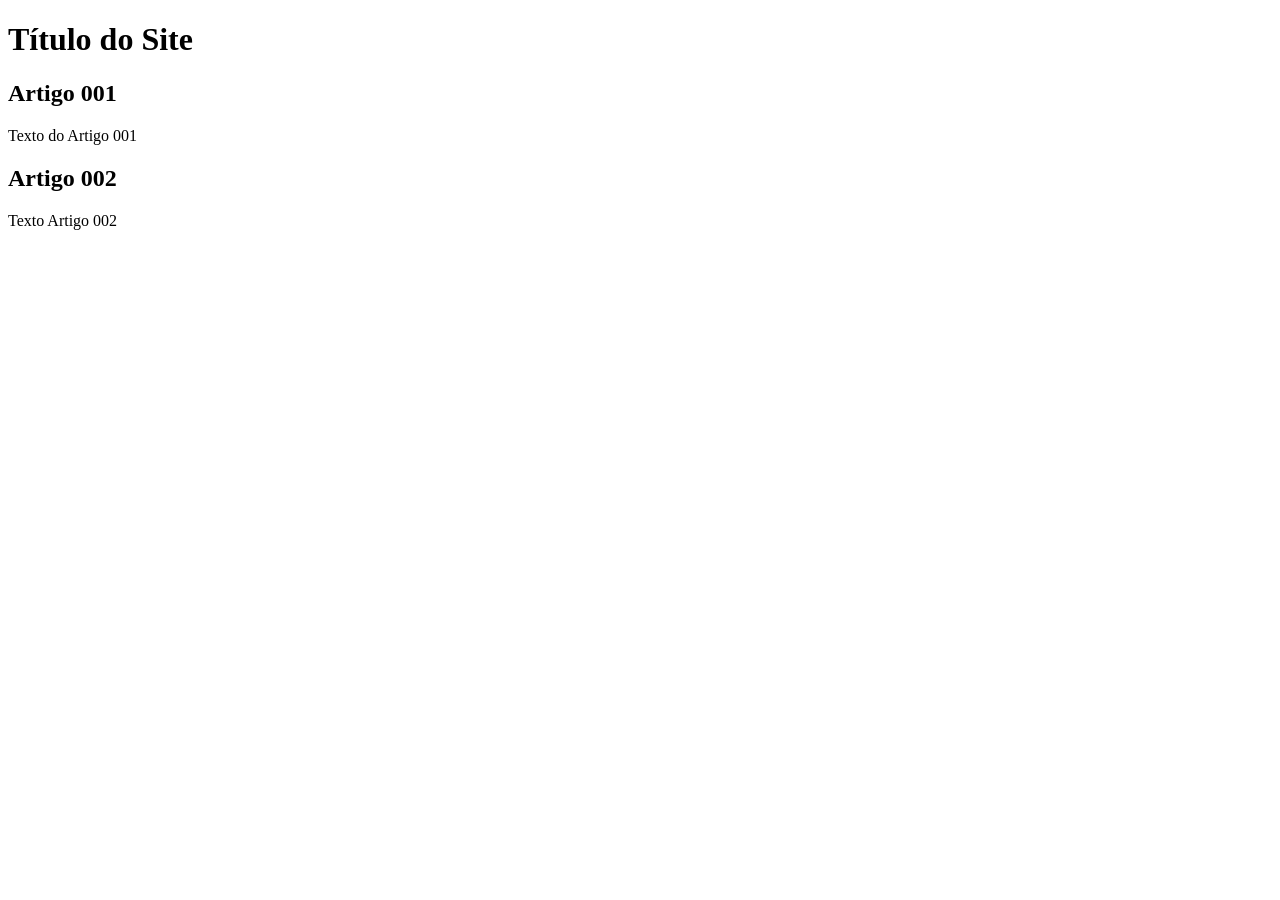
==== index.html @ 2ae3019f "Create index.html" ====
<!DOCTYPE html>
<html lang="pt-br">
<head>
    <meta charset="UTF-8">
    <meta name="viewport" content="width=device-width, initial-scale=1.0">
    <title>Título do Site</title>
</head>
<body>
    <main>
        <header>
            <h1>Título do Site</h1>
        </header>
        <article>
            <h2>Artigo 001</h2>
            <p>Texto do Artigo 001</p>
        </article>
        <article>
            <h2>Artigo 002</h2>
            <p>Texto Artigo 002</p>
        </article>
    </main>
</body>
</html>
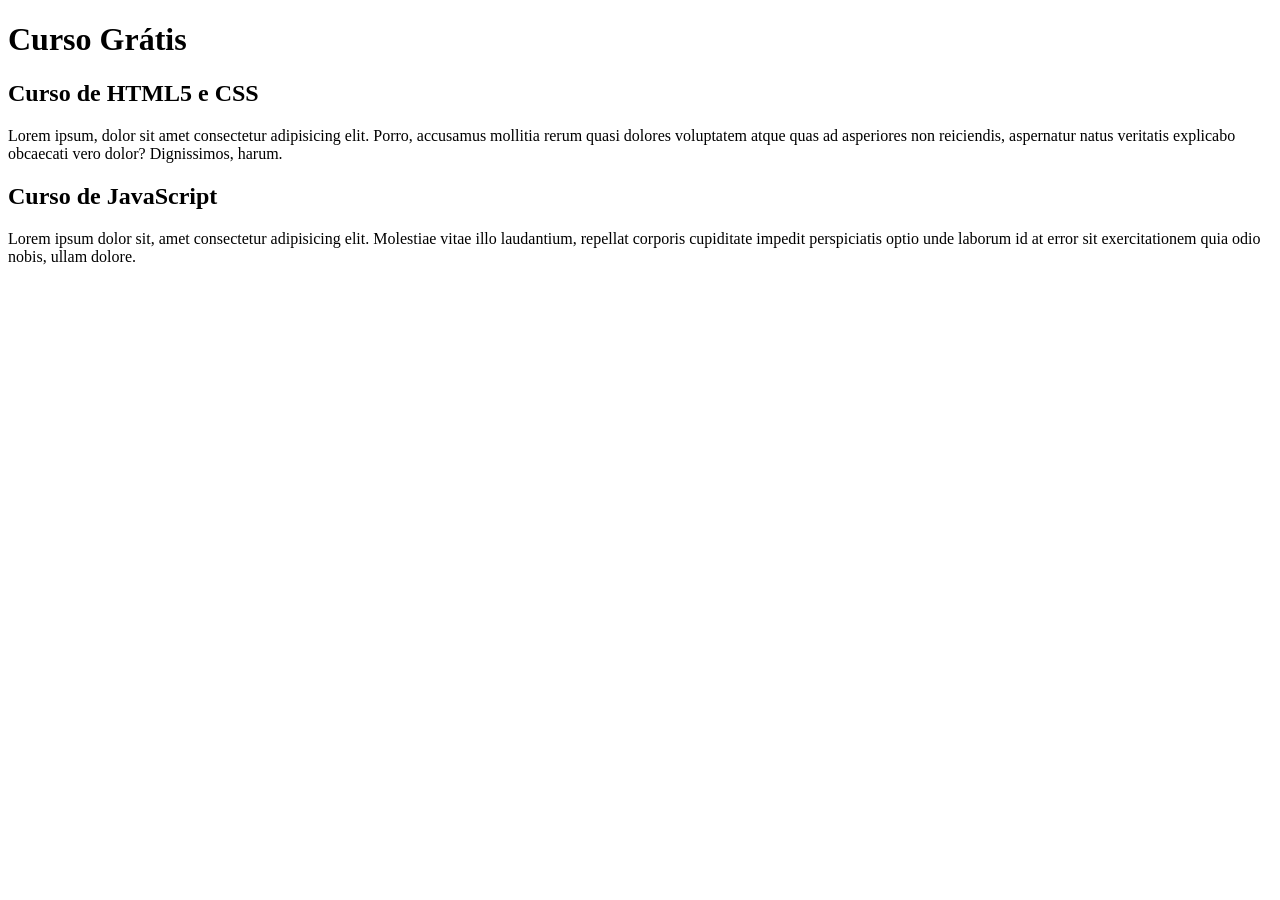
==== commit bcd9749e: "Update index.html" ====
--- a/index.html
+++ b/index.html
@@ -8,15 +8,15 @@
 <body>
     <main>
         <header>
-            <h1>Título do Site</h1>
+            <h1>Curso Grátis</h1>
         </header>
         <article>
-            <h2>Artigo 001</h2>
-            <p>Texto do Artigo 001</p>
+            <h2>Curso de HTML5 e CSS</h2>
+            <p>Lorem ipsum, dolor sit amet consectetur adipisicing elit. Porro, accusamus mollitia rerum quasi dolores voluptatem atque quas ad asperiores non reiciendis, aspernatur natus veritatis explicabo obcaecati vero dolor? Dignissimos, harum.</p>
         </article>
         <article>
-            <h2>Artigo 002</h2>
-            <p>Texto Artigo 002</p>
+            <h2>Curso de JavaScript</h2>
+            <p>Lorem ipsum dolor sit, amet consectetur adipisicing elit. Molestiae vitae illo laudantium, repellat corporis cupiditate impedit perspiciatis optio unde laborum id at error sit exercitationem quia odio nobis, ullam dolore.</p>
         </article>
     </main>
 </body>
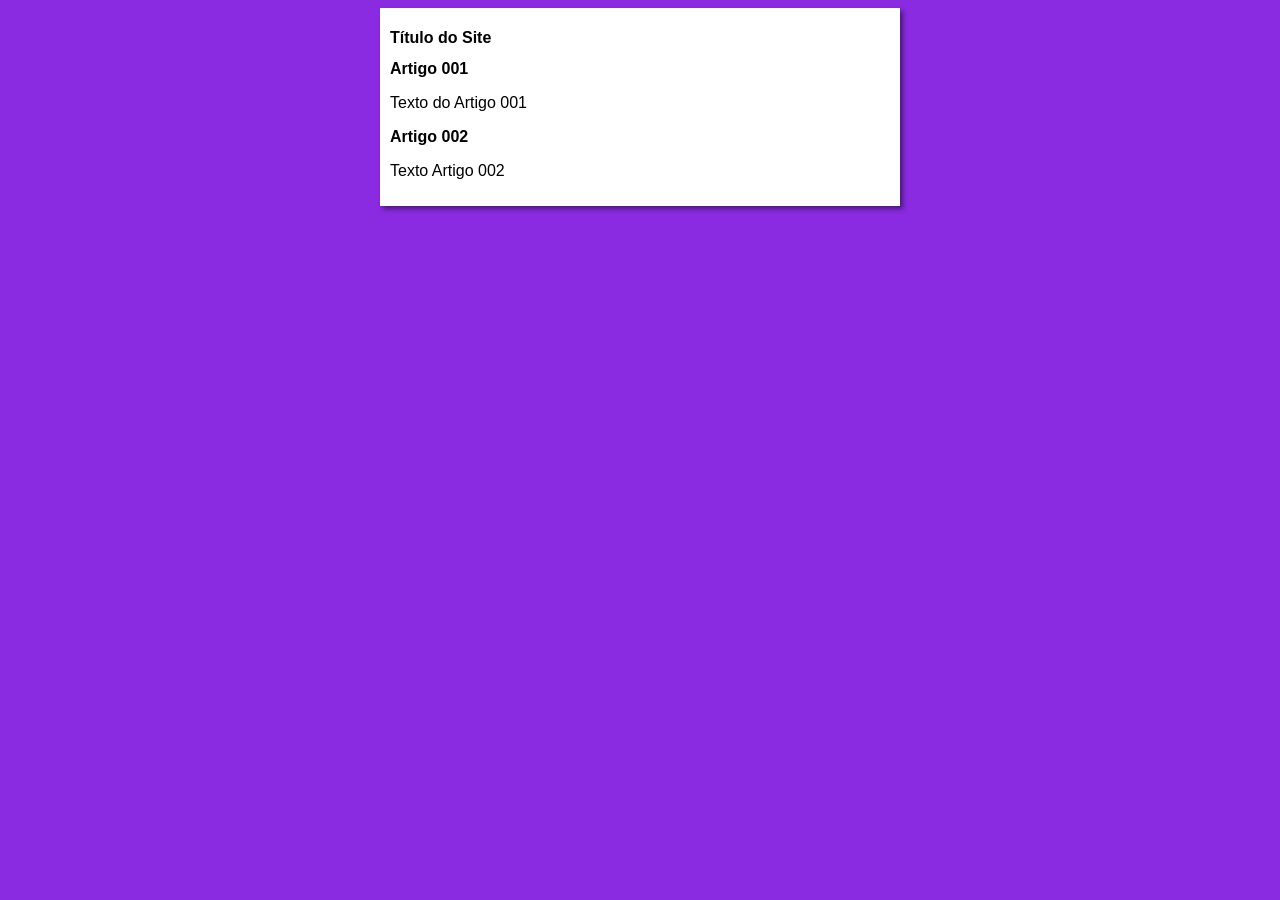
==== commit 5046b0d0: "Design iniciado" ====
--- a/index.html
+++ b/index.html
@@ -4,19 +4,20 @@
     <meta charset="UTF-8">
     <meta name="viewport" content="width=device-width, initial-scale=1.0">
     <title>Título do Site</title>
+    <link rel="stylesheet" href="estilos/style.css">
 </head>
 <body>
     <main>
         <header>
-            <h1>Curso Grátis</h1>
+            <h1>Título do Site</h1>
         </header>
         <article>
-            <h2>Curso de HTML5 e CSS</h2>
-            <p>Lorem ipsum, dolor sit amet consectetur adipisicing elit. Porro, accusamus mollitia rerum quasi dolores voluptatem atque quas ad asperiores non reiciendis, aspernatur natus veritatis explicabo obcaecati vero dolor? Dignissimos, harum.</p>
+            <h2>Artigo 001</h2>
+            <p>Texto do Artigo 001</p>
         </article>
         <article>
-            <h2>Curso de JavaScript</h2>
-            <p>Lorem ipsum dolor sit, amet consectetur adipisicing elit. Molestiae vitae illo laudantium, repellat corporis cupiditate impedit perspiciatis optio unde laborum id at error sit exercitationem quia odio nobis, ullam dolore.</p>
+            <h2>Artigo 002</h2>
+            <p>Texto Artigo 002</p>
         </article>
     </main>
 </body>
--- a/estilos/style.css
+++ b/estilos/style.css
@@ -0,0 +1,16 @@
+* {
+    font-family: Arial, Helvetica, sans-serif;
+    font-size: 16px;
+}
+
+body {
+    background-color: blueviolet;
+}
+
+main {
+    background-color: white;
+    width: 500px;
+    margin: auto;
+    padding: 10px;
+    box-shadow: 3px 3px 5px rgba(0, 0, 0, 0.473);
+}
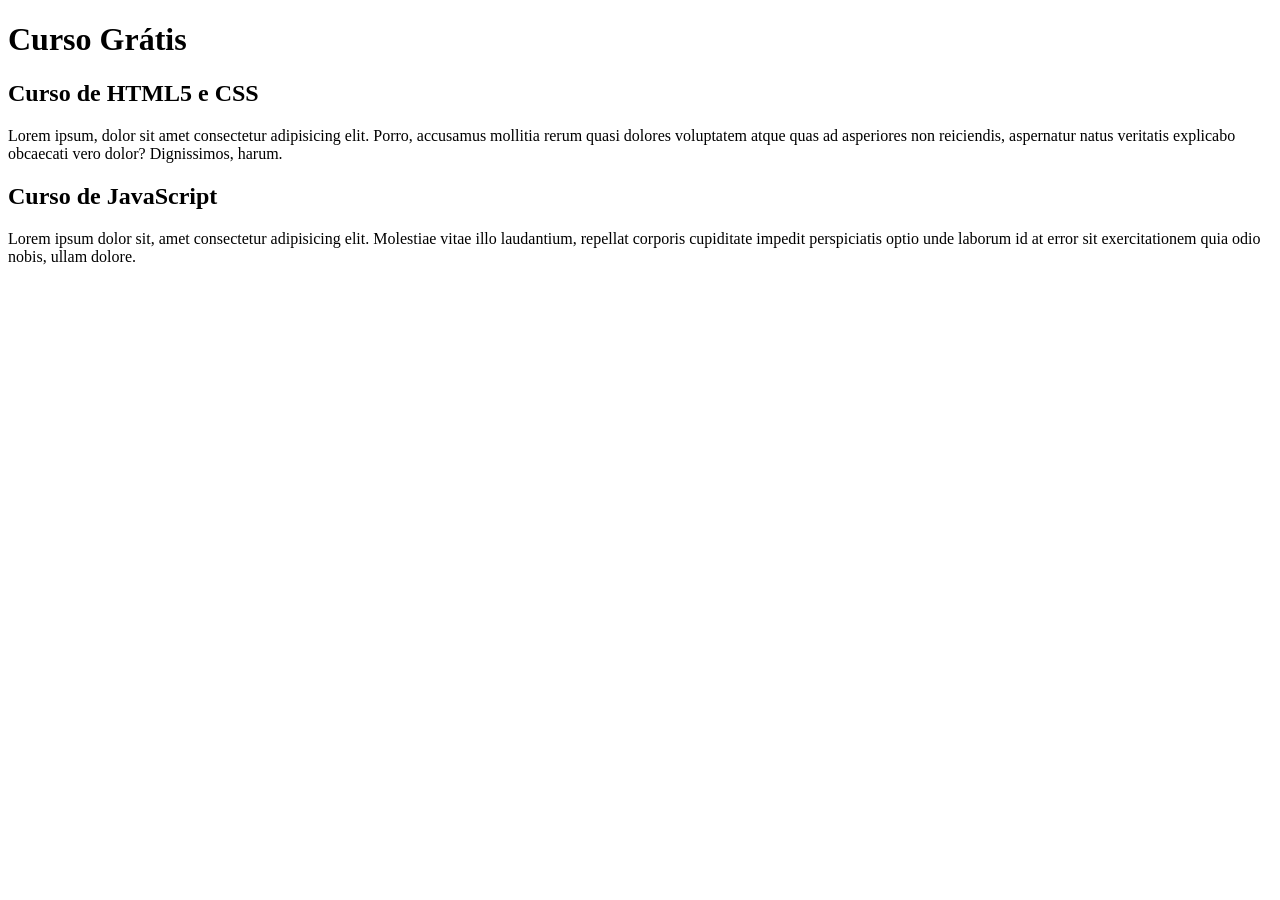
==== commit b0e9ff18: "Update index.html" ====
--- a/index.html
+++ b/index.html
@@ -3,21 +3,20 @@
 <head>
     <meta charset="UTF-8">
     <meta name="viewport" content="width=device-width, initial-scale=1.0">
-    <title>Título do Site</title>
-    <link rel="stylesheet" href="estilos/style.css">
+    <title>Site CursoeVideo</title>
 </head>
 <body>
     <main>
         <header>
-            <h1>Título do Site</h1>
+            <h1>Curso Grátis</h1>
         </header>
         <article>
-            <h2>Artigo 001</h2>
-            <p>Texto do Artigo 001</p>
+            <h2>Curso de HTML5 e CSS</h2>
+            <p>Lorem ipsum, dolor sit amet consectetur adipisicing elit. Porro, accusamus mollitia rerum quasi dolores voluptatem atque quas ad asperiores non reiciendis, aspernatur natus veritatis explicabo obcaecati vero dolor? Dignissimos, harum.</p>
         </article>
         <article>
-            <h2>Artigo 002</h2>
-            <p>Texto Artigo 002</p>
+            <h2>Curso de JavaScript</h2>
+            <p>Lorem ipsum dolor sit, amet consectetur adipisicing elit. Molestiae vitae illo laudantium, repellat corporis cupiditate impedit perspiciatis optio unde laborum id at error sit exercitationem quia odio nobis, ullam dolore.</p>
         </article>
     </main>
 </body>
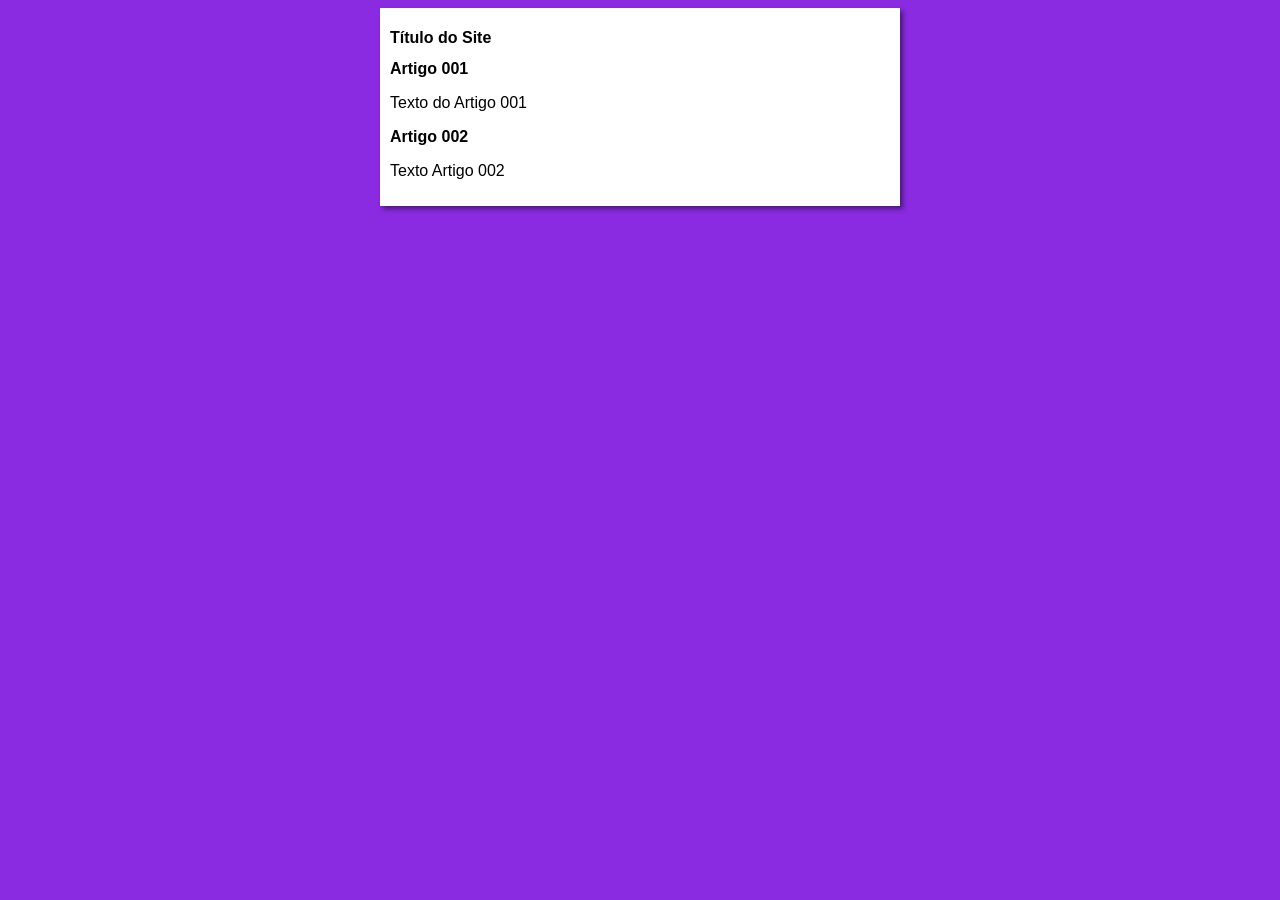
==== commit f4dc9b7e: "Update index.html" ====
--- a/index.html
+++ b/index.html
@@ -3,20 +3,21 @@
 <head>
     <meta charset="UTF-8">
     <meta name="viewport" content="width=device-width, initial-scale=1.0">
-    <title>Site CursoeVideo</title>
+    <title>Site Curso em Vídeo</title>
+    <link rel="stylesheet" href="estilos/style.css">
 </head>
 <body>
     <main>
         <header>
-            <h1>Curso Grátis</h1>
+            <h1>Título do Site</h1>
         </header>
         <article>
-            <h2>Curso de HTML5 e CSS</h2>
-            <p>Lorem ipsum, dolor sit amet consectetur adipisicing elit. Porro, accusamus mollitia rerum quasi dolores voluptatem atque quas ad asperiores non reiciendis, aspernatur natus veritatis explicabo obcaecati vero dolor? Dignissimos, harum.</p>
+            <h2>Artigo 001</h2>
+            <p>Texto do Artigo 001</p>
         </article>
         <article>
-            <h2>Curso de JavaScript</h2>
-            <p>Lorem ipsum dolor sit, amet consectetur adipisicing elit. Molestiae vitae illo laudantium, repellat corporis cupiditate impedit perspiciatis optio unde laborum id at error sit exercitationem quia odio nobis, ullam dolore.</p>
+            <h2>Artigo 002</h2>
+            <p>Texto Artigo 002</p>
         </article>
     </main>
 </body>
--- a/estilos/style.css
+++ b/estilos/style.css
@@ -0,0 +1,16 @@
+* {
+    font-family: Arial, Helvetica, sans-serif;
+    font-size: 16px;
+}
+
+body {
+    background-color: blueviolet;
+}
+
+main {
+    background-color: white;
+    width: 500px;
+    margin: auto;
+    padding: 10px;
+    box-shadow: 3px 3px 5px rgba(0, 0, 0, 0.473);
+}
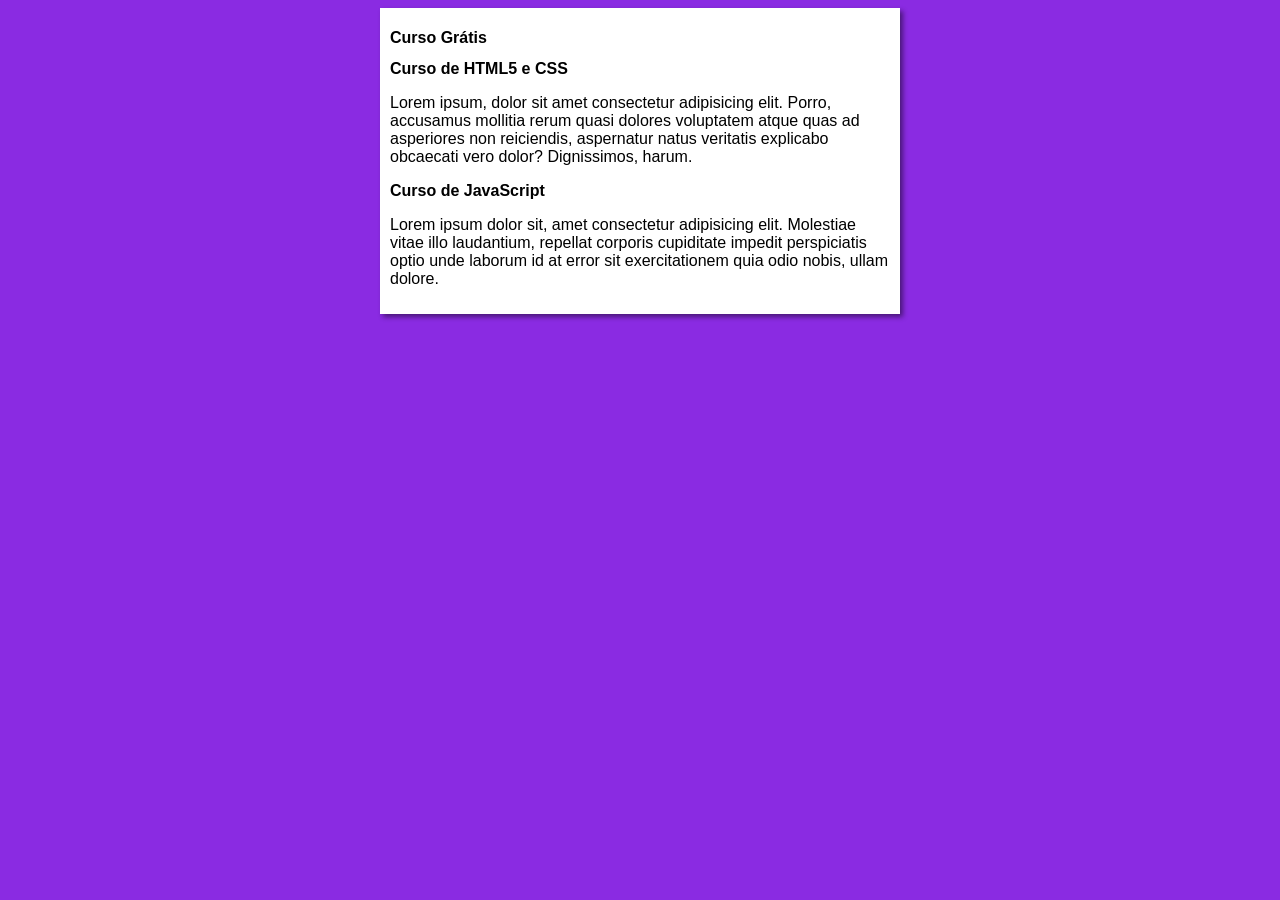
==== commit 32d32cd7: "Merge branch 'design'" ====
--- a/index.html
+++ b/index.html
@@ -9,15 +9,15 @@
 <body>
     <main>
         <header>
-            <h1>Título do Site</h1>
+            <h1>Curso Grátis</h1>
         </header>
         <article>
-            <h2>Artigo 001</h2>
-            <p>Texto do Artigo 001</p>
+            <h2>Curso de HTML5 e CSS</h2>
+            <p>Lorem ipsum, dolor sit amet consectetur adipisicing elit. Porro, accusamus mollitia rerum quasi dolores voluptatem atque quas ad asperiores non reiciendis, aspernatur natus veritatis explicabo obcaecati vero dolor? Dignissimos, harum.</p>
         </article>
         <article>
-            <h2>Artigo 002</h2>
-            <p>Texto Artigo 002</p>
+            <h2>Curso de JavaScript</h2>
+            <p>Lorem ipsum dolor sit, amet consectetur adipisicing elit. Molestiae vitae illo laudantium, repellat corporis cupiditate impedit perspiciatis optio unde laborum id at error sit exercitationem quia odio nobis, ullam dolore.</p>
         </article>
     </main>
 </body>
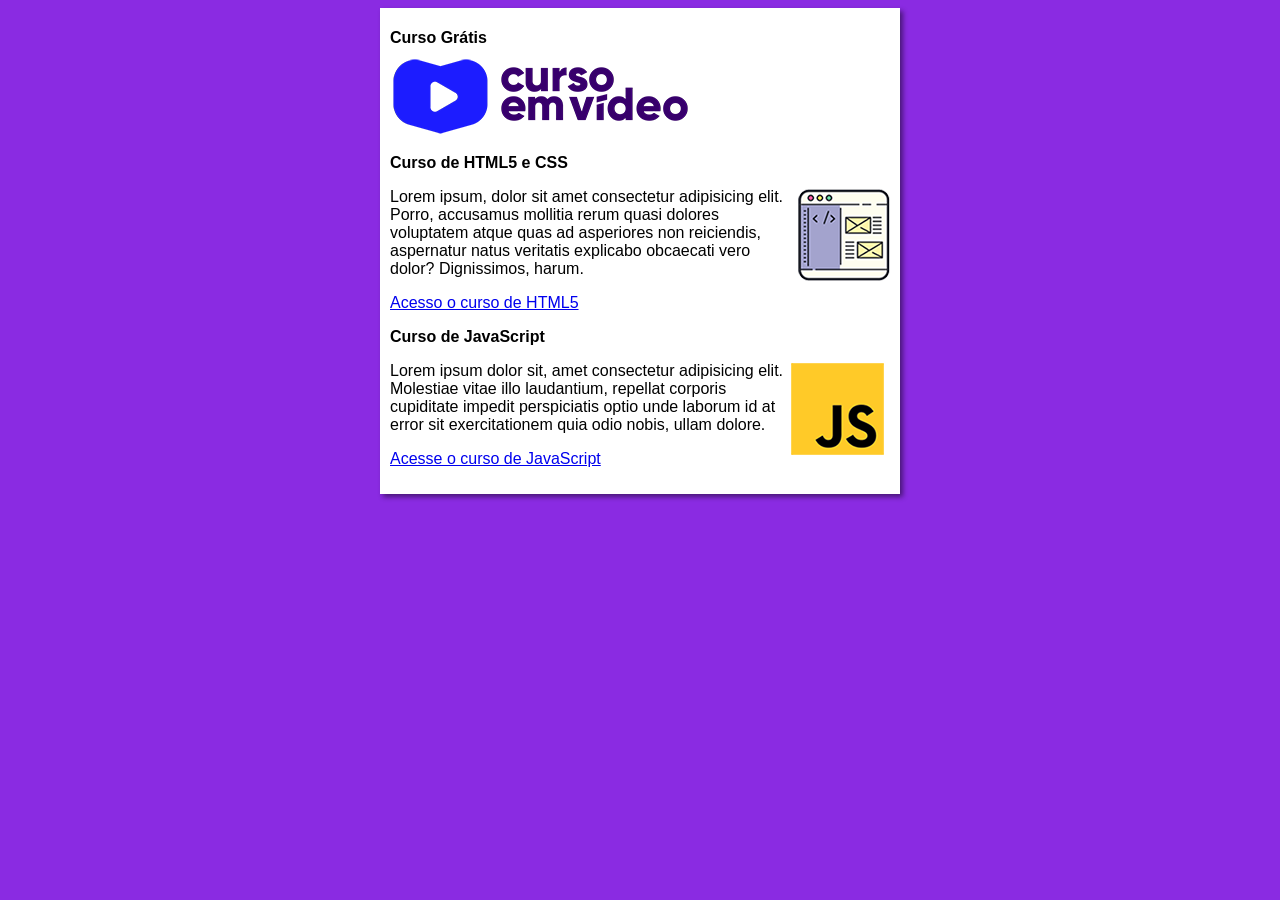
==== commit 52bed408: "Autalizações 15/05" ====
--- a/index.html
+++ b/index.html
@@ -10,15 +10,20 @@
     <main>
         <header>
             <h1>Curso Grátis</h1>
+            <img src="imagens/curso-em-video-cor.png" alt="Curso em Vídeo">
         </header>
         <article>
             <h2>Curso de HTML5 e CSS</h2>
+            <img class='lado' src="imagens/curso-html-css.png" alt="Curso de HTML e CSS">
             <p>Lorem ipsum, dolor sit amet consectetur adipisicing elit. Porro, accusamus mollitia rerum quasi dolores voluptatem atque quas ad asperiores non reiciendis, aspernatur natus veritatis explicabo obcaecati vero dolor? Dignissimos, harum.</p>
+            <p><a href="curso-html.html">Acesso o curso de HTML5</a></p>
         </article>
         <article>
             <h2>Curso de JavaScript</h2>
+            <img class='lado' src="imagens/curso-javascript.png" alt="Curso de JavaScript">
             <p>Lorem ipsum dolor sit, amet consectetur adipisicing elit. Molestiae vitae illo laudantium, repellat corporis cupiditate impedit perspiciatis optio unde laborum id at error sit exercitationem quia odio nobis, ullam dolore.</p>
+            <p><a href="curso-js.html">Acesse o curso de JavaScript</a></p>
         </article>
     </main>
 </body>
-</html>+<a href=""></html></a>
--- a/estilos/style.css
+++ b/estilos/style.css
@@ -7,6 +7,10 @@
     background-color: blueviolet;
 }
 
+img.lado {
+    float: right;
+}
+
 main {
     background-color: white;
     width: 500px;
